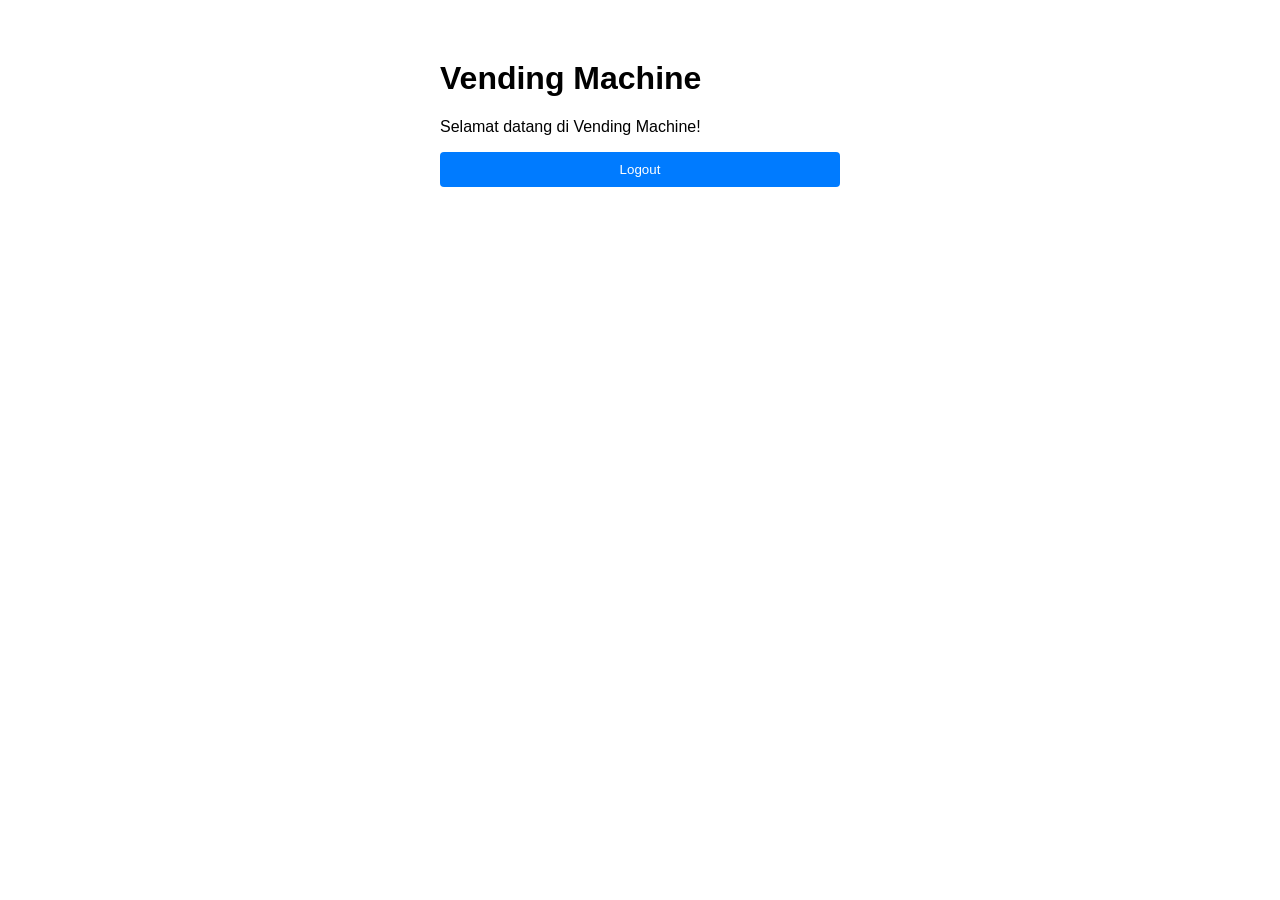
==== data/index.html @ 3995d52f "implemented authentication" ====
<!DOCTYPE html>
<html lang="id">
<head>
    <title>Vending Machine</title>
    <meta name="viewport" content="width=device-width, initial-scale=1">
    <style>
        body { font-family: sans-serif; max-width: 400px; margin: 60px auto; padding: 0 20px; }
        button { width: 100%; padding: 10px; background: #007bff; color: white; border: none; border-radius: 4px; }
    </style>
</head>
<body>
    <h1>Vending Machine</h1>
    <p>Selamat datang di Vending Machine!</p>
    <button type="button" onclick="window.location.href='/logout'">Logout</button>
</body>
</html>
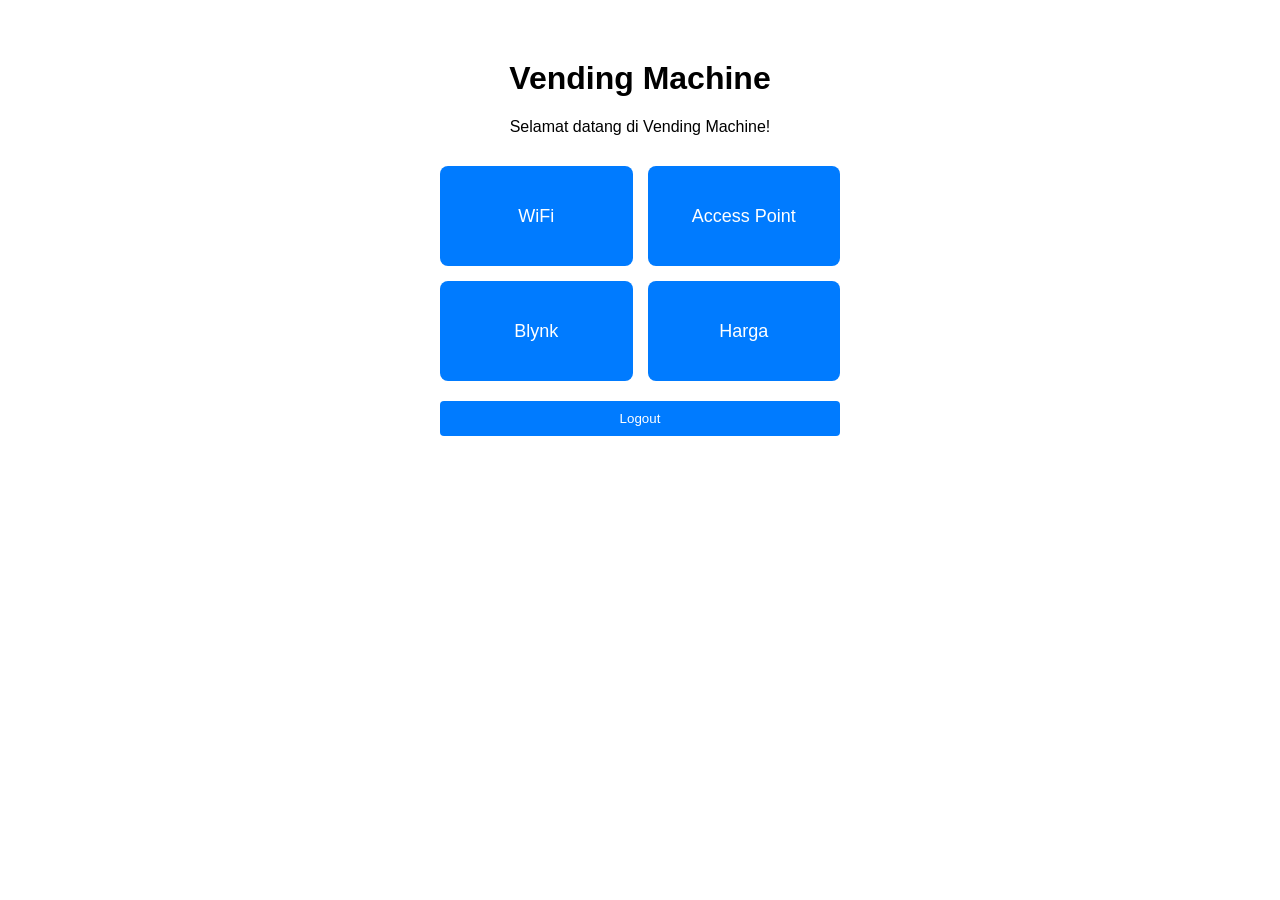
==== commit 2acb5ee3: "added price management backend" ====
--- a/data/index.html
+++ b/data/index.html
@@ -4,13 +4,80 @@
     <title>Vending Machine</title>
     <meta name="viewport" content="width=device-width, initial-scale=1">
     <style>
-        body { font-family: sans-serif; max-width: 400px; margin: 60px auto; padding: 0 20px; }
-        button { width: 100%; padding: 10px; background: #007bff; color: white; border: none; border-radius: 4px; }
+        body {
+            font-family: sans-serif;
+            max-width: 400px;
+            margin: 60px auto;
+            padding: 0 20px;
+            text-align: center;
+        }
+        button {
+            display: block;
+            width: 100%;
+            padding: 10px;
+            margin: 20px auto 0;
+            background: #007bff;
+            color: white;
+            border: none;
+            border-radius: 4px;
+            box-sizing: border-box;
+        }
+
+        .grid {
+            display: grid;
+            grid-template-columns: 1fr 1fr;
+            gap: 15px;
+            margin-top: 30px;
+        }
+
+        .tile {
+            display: flex;
+            align-items: center;
+            justify-content: center;
+            height: 100px;
+            background: #007bff;
+            color: white;
+            text-decoration: none;
+            border: none;
+            border-radius: 8px;
+            font-size: 18px;
+            cursor: pointer;
+            box-sizing: border-box;
+        }
+
+        .tile:hover {
+            background: #0056b3;
+        }
     </style>
 </head>
 <body>
     <h1>Vending Machine</h1>
     <p>Selamat datang di Vending Machine!</p>
-    <button type="button" onclick="window.location.href='/logout'">Logout</button>
+
+    <div class="grid">
+        <a class="tile" href="/wifi">WiFi</a>
+        <a class="tile" href="/ap">Access Point</a>
+        <a class="tile" href="/blynk">Blynk</a>
+        <a class="tile" href="/price">Harga</a>
+    </div>
+    <button type="submit" id="logout">Logout</button>
+    <div id="error"></div>
+    <script>
+        document.getElementById('logout').addEventListener('click', async (e) => {
+        e.preventDefault();
+        const errorDiv = document.getElementById('error');
+
+        const res = await fetch('/logout', {
+            method: 'POST',
+            credentials: 'same-origin'
+        });
+
+        if (res.ok) {
+            window.location.href = '/login';
+        } else {
+            errorDiv.textContent = 'Logout gagal: ' + await res.text();
+        }
+    });
+    </script>
 </body>
 </html>
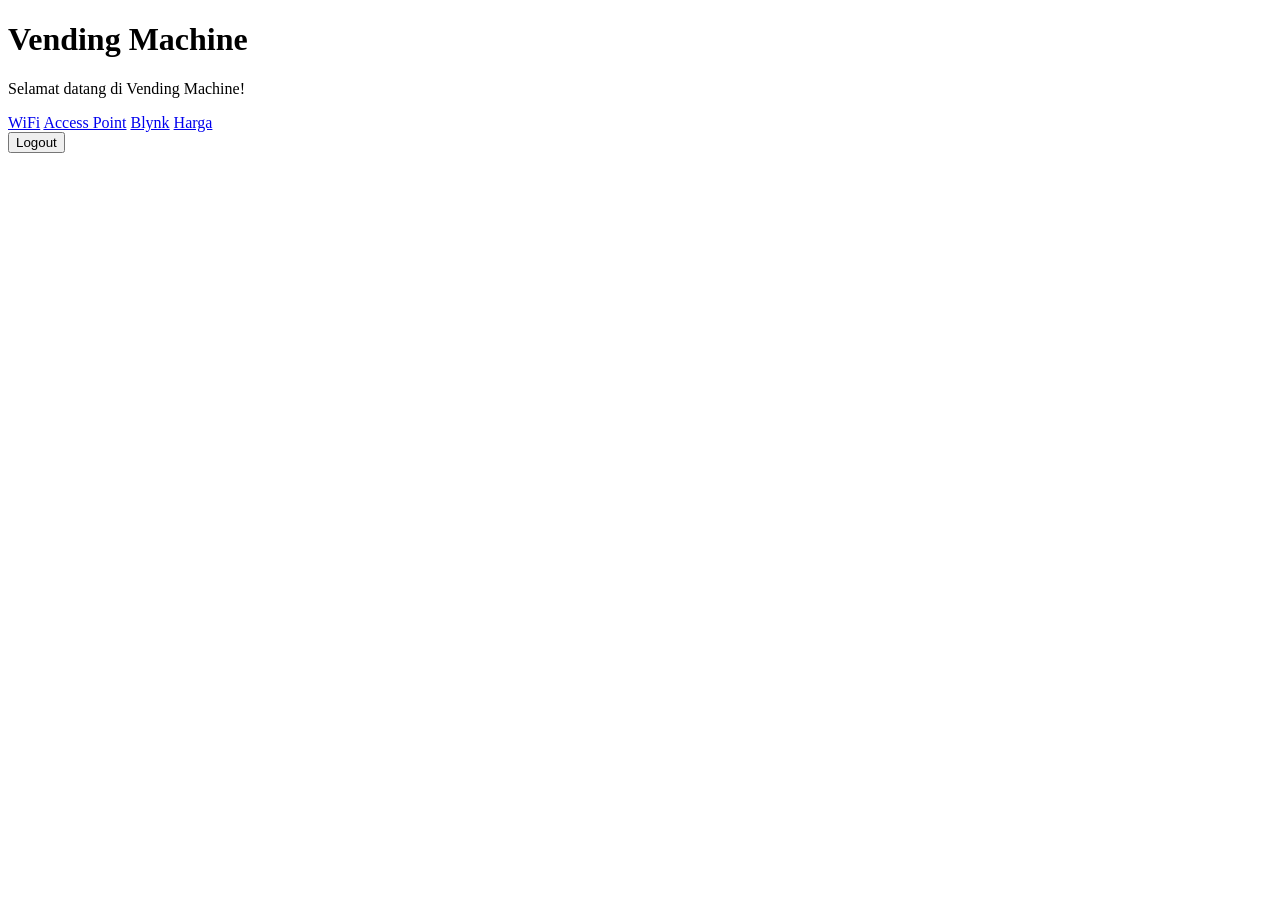
==== commit efbcf7bb: "fixed front-end" ====
--- a/data/index.html
+++ b/data/index.html
@@ -3,52 +3,7 @@
 <head>
     <title>Vending Machine</title>
     <meta name="viewport" content="width=device-width, initial-scale=1">
-    <style>
-        body {
-            font-family: sans-serif;
-            max-width: 400px;
-            margin: 60px auto;
-            padding: 0 20px;
-            text-align: center;
-        }
-        button {
-            display: block;
-            width: 100%;
-            padding: 10px;
-            margin: 20px auto 0;
-            background: #007bff;
-            color: white;
-            border: none;
-            border-radius: 4px;
-            box-sizing: border-box;
-        }
-
-        .grid {
-            display: grid;
-            grid-template-columns: 1fr 1fr;
-            gap: 15px;
-            margin-top: 30px;
-        }
-
-        .tile {
-            display: flex;
-            align-items: center;
-            justify-content: center;
-            height: 100px;
-            background: #007bff;
-            color: white;
-            text-decoration: none;
-            border: none;
-            border-radius: 8px;
-            font-size: 18px;
-            cursor: pointer;
-            box-sizing: border-box;
-        }
-
-        .tile:hover {
-            background: #0056b3;
-        }
-    </style>
+    <link href="/styles.css" rel="stylesheet" type="text/css">
 </head>
 <body>
     <h1>Vending Machine</h1>
@@ -58,7 +13,7 @@
         <a class="tile" href="/wifi">WiFi</a>
         <a class="tile" href="/ap">Access Point</a>
         <a class="tile" href="/blynk">Blynk</a>
-        <a class="tile" href="/price">Harga</a>
+        <a class="tile" href="/harga">Harga</a>
     </div>
     <button type="submit" id="logout">Logout</button>
     <div id="error"></div>
